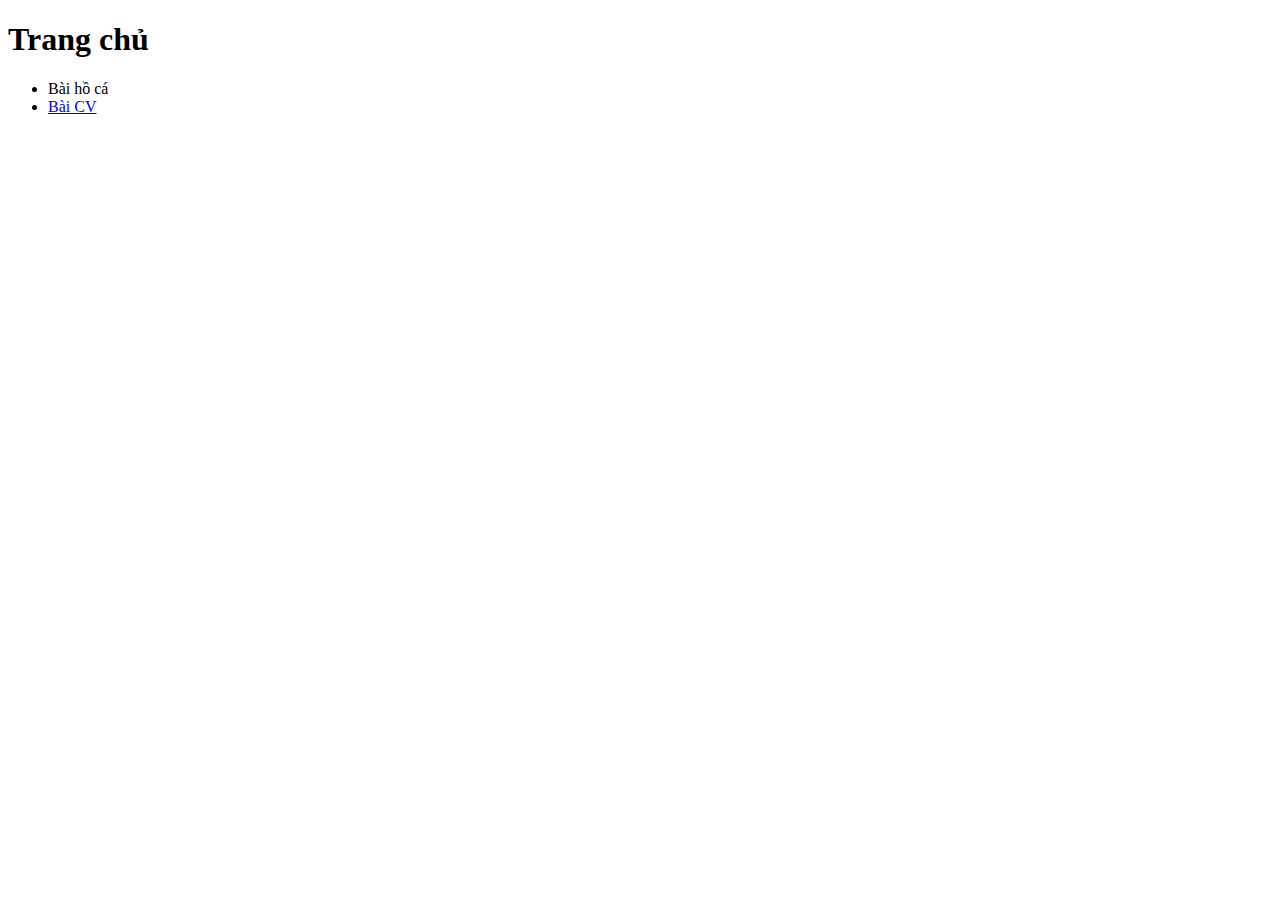
==== index.html @ a6d09998 "first commit" ====
<!DOCTYPE html>
<html lang="en">
<head>
    <meta charset="UTF-8">
    <meta name="viewport" content="width=device-width, initial-scale=1.0">
    <title>Trang chủ</title>
</head>
<body>
    <h1>Trang chủ</h1>
    <ul>
        <li><a herf="hoca.html">Bài hồ cá</a></li>
        <li><a href="cv.html">Bài CV</a></li>
    </ul>
    
</body>
</html>
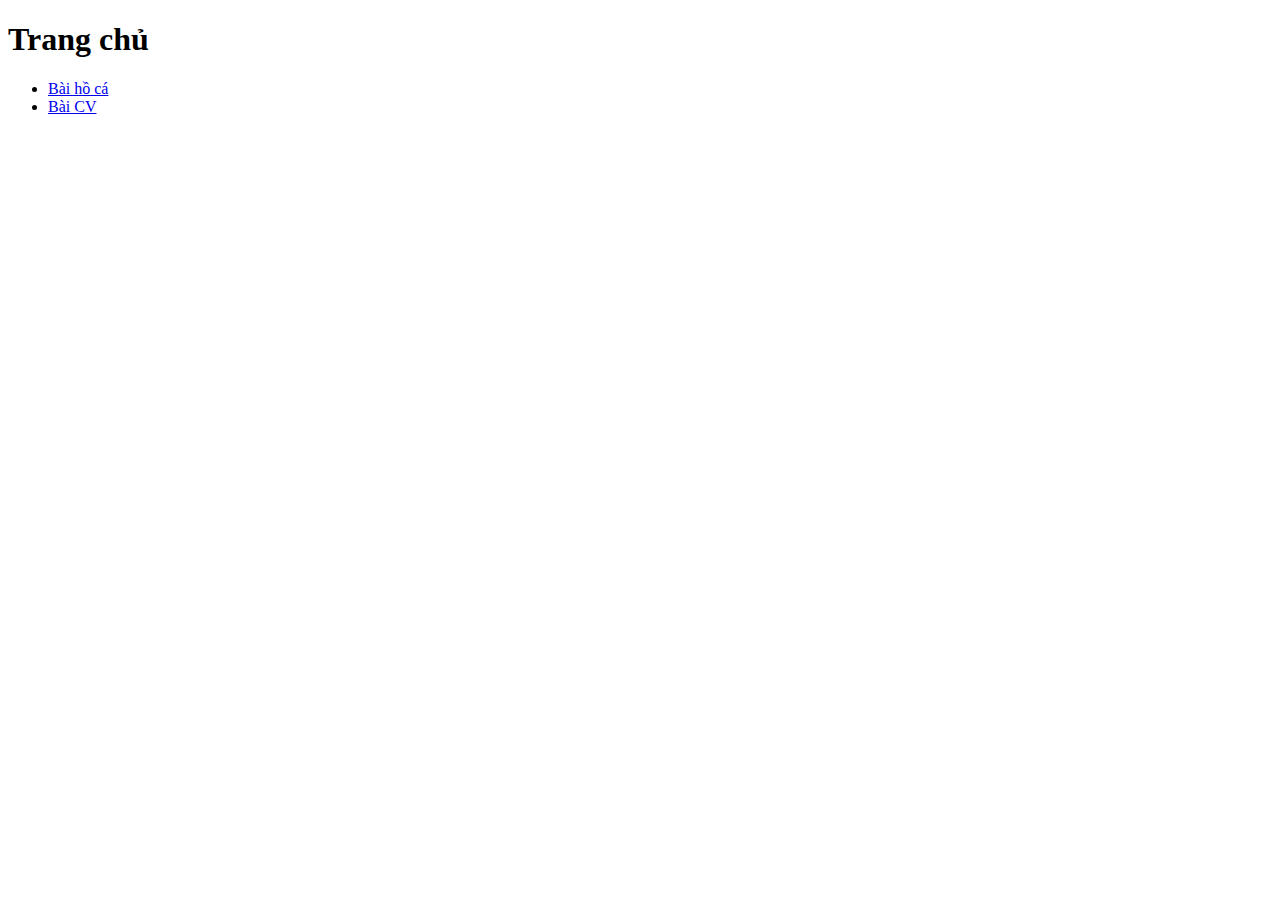
==== commit e31933e0: "first commit" ====
--- a/index.html
+++ b/index.html
@@ -8,7 +8,7 @@
 <body>
     <h1>Trang chủ</h1>
     <ul>
-        <li><a herf="hoca.html">Bài hồ cá</a></li>
+        <li><a href="hoca.html">Bài hồ cá</a></li>
         <li><a href="cv.html">Bài CV</a></li>
     </ul>
     
